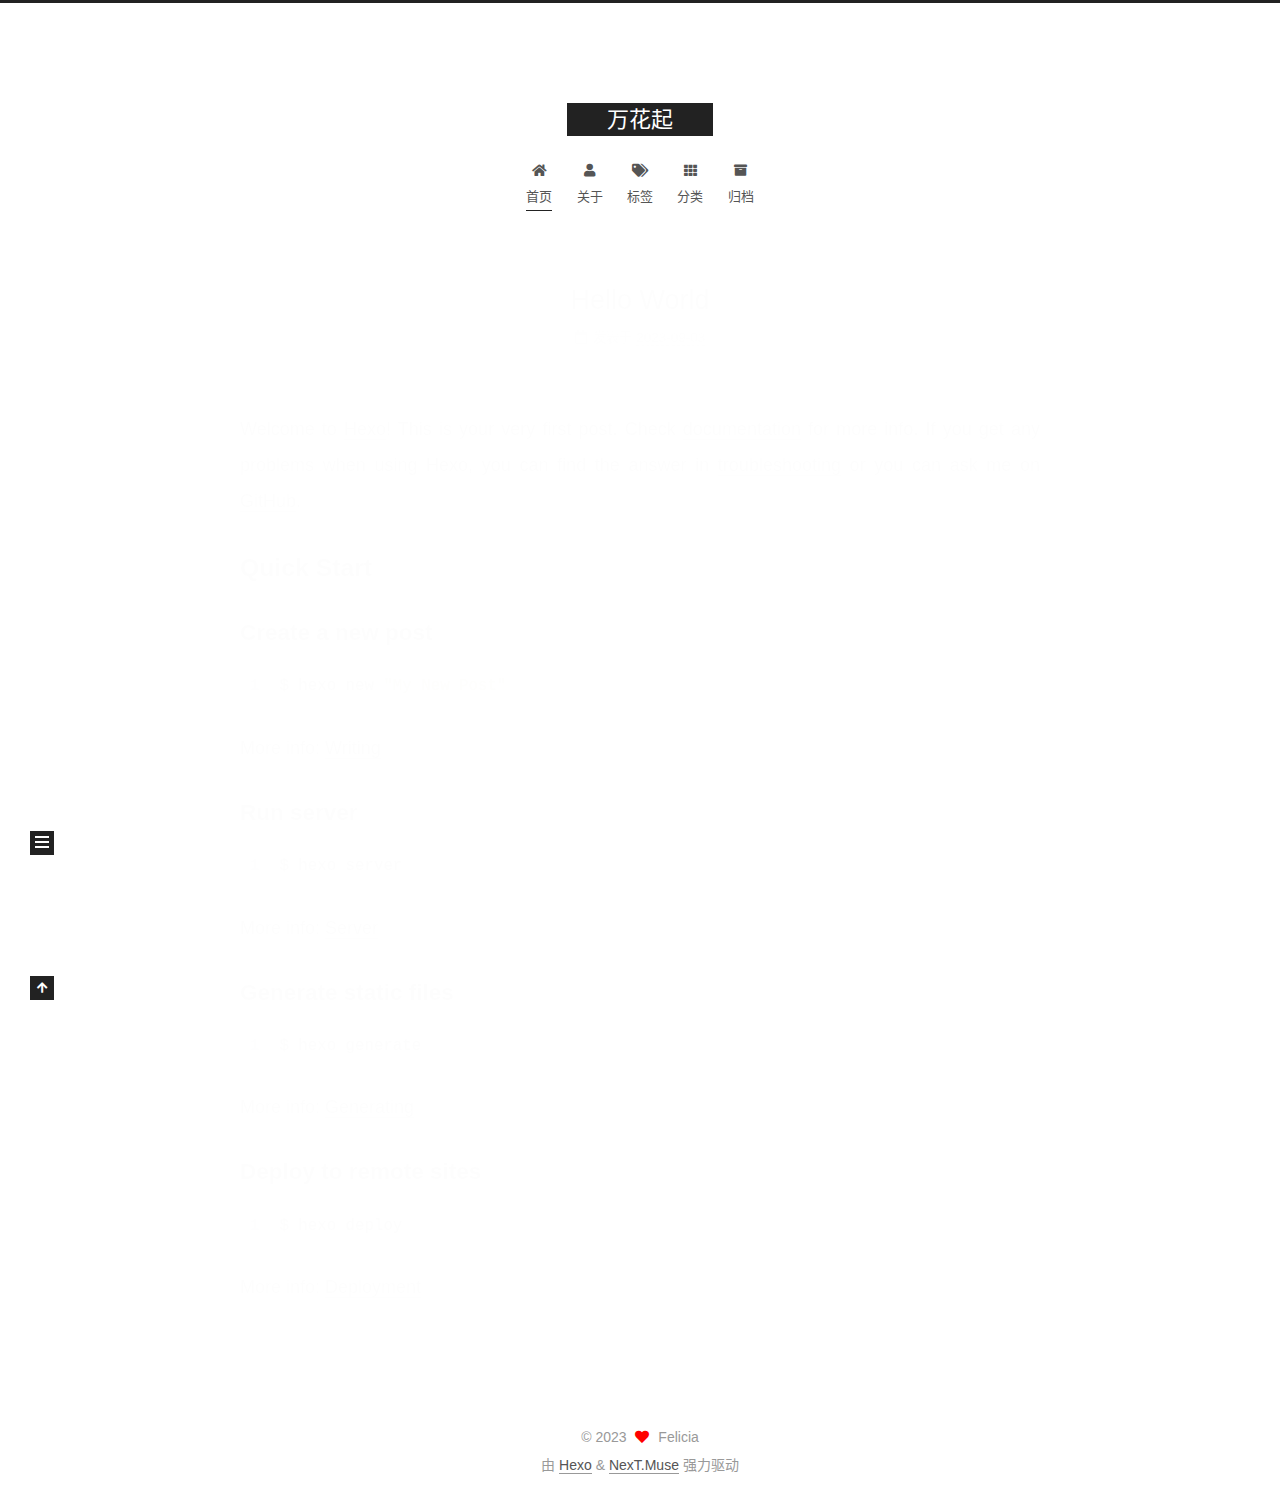
==== index.html @ bb6959d1 "Site updated: 2023-09-03 21:33:26" ====
<!DOCTYPE html>
<html lang="zh-CN">
<head>
  <meta charset="UTF-8">
<meta name="viewport" content="width=device-width, initial-scale=1, maximum-scale=2">
<meta name="theme-color" content="#222">
<meta name="generator" content="Hexo 6.3.0">
  <link rel="apple-touch-icon" sizes="180x180" href="/images/apple-touch-icon-next.png">
  <link rel="icon" type="image/png" sizes="32x32" href="/images/favicon-32x32-next.png">
  <link rel="icon" type="image/png" sizes="16x16" href="/images/favicon-16x16-next.png">
  <link rel="mask-icon" href="/images/logo.svg" color="#222">

<link rel="stylesheet" href="/css/main.css">


<link rel="stylesheet" href="/lib/font-awesome/css/all.min.css">

<script id="hexo-configurations">
    var NexT = window.NexT || {};
    var CONFIG = {"hostname":"example.com","root":"/","scheme":"Muse","version":"7.8.0","exturl":false,"sidebar":{"position":"left","display":"post","padding":18,"offset":12,"onmobile":false},"copycode":{"enable":false,"show_result":false,"style":null},"back2top":{"enable":true,"sidebar":false,"scrollpercent":false},"bookmark":{"enable":false,"color":"#222","save":"auto"},"fancybox":false,"mediumzoom":false,"lazyload":false,"pangu":false,"comments":{"style":"tabs","active":null,"storage":true,"lazyload":false,"nav":null},"algolia":{"hits":{"per_page":10},"labels":{"input_placeholder":"Search for Posts","hits_empty":"We didn't find any results for the search: ${query}","hits_stats":"${hits} results found in ${time} ms"}},"localsearch":{"enable":false,"trigger":"auto","top_n_per_article":1,"unescape":false,"preload":false},"motion":{"enable":true,"async":false,"transition":{"post_block":"fadeIn","post_header":"slideDownIn","post_body":"slideDownIn","coll_header":"slideLeftIn","sidebar":"slideUpIn"}}};
  </script>

  <meta property="og:type" content="website">
<meta property="og:title" content="万花起">
<meta property="og:url" content="http://example.com/index.html">
<meta property="og:site_name" content="万花起">
<meta property="og:locale" content="zh_CN">
<meta property="article:author" content="Felicia">
<meta name="twitter:card" content="summary">

<link rel="canonical" href="http://example.com/">


<script id="page-configurations">
  // https://hexo.io/docs/variables.html
  CONFIG.page = {
    sidebar: "",
    isHome : true,
    isPost : false,
    lang   : 'zh-CN'
  };
</script>

  <title>万花起</title>
  






  <noscript>
  <style>
  .use-motion .brand,
  .use-motion .menu-item,
  .sidebar-inner,
  .use-motion .post-block,
  .use-motion .pagination,
  .use-motion .comments,
  .use-motion .post-header,
  .use-motion .post-body,
  .use-motion .collection-header { opacity: initial; }

  .use-motion .site-title,
  .use-motion .site-subtitle {
    opacity: initial;
    top: initial;
  }

  .use-motion .logo-line-before i { left: initial; }
  .use-motion .logo-line-after i { right: initial; }
  </style>
</noscript>

</head>

<body itemscope itemtype="http://schema.org/WebPage">
  <div class="container use-motion">
    <div class="headband"></div>

    <header class="header" itemscope itemtype="http://schema.org/WPHeader">
      <div class="header-inner"><div class="site-brand-container">
  <div class="site-nav-toggle">
    <div class="toggle" aria-label="切换导航栏">
      <span class="toggle-line toggle-line-first"></span>
      <span class="toggle-line toggle-line-middle"></span>
      <span class="toggle-line toggle-line-last"></span>
    </div>
  </div>

  <div class="site-meta">

    <a href="/" class="brand" rel="start">
      <span class="logo-line-before"><i></i></span>
      <h1 class="site-title">万花起</h1>
      <span class="logo-line-after"><i></i></span>
    </a>
  </div>

  <div class="site-nav-right">
    <div class="toggle popup-trigger">
    </div>
  </div>
</div>




<nav class="site-nav">
  <ul id="menu" class="main-menu menu">
        <li class="menu-item menu-item-home">

    <a href="/" rel="section"><i class="fa fa-home fa-fw"></i>首页</a>

  </li>
        <li class="menu-item menu-item-about">

    <a href="/about/" rel="section"><i class="fa fa-user fa-fw"></i>关于</a>

  </li>
        <li class="menu-item menu-item-tags">

    <a href="/tags/" rel="section"><i class="fa fa-tags fa-fw"></i>标签</a>

  </li>
        <li class="menu-item menu-item-categories">

    <a href="/categories/" rel="section"><i class="fa fa-th fa-fw"></i>分类</a>

  </li>
        <li class="menu-item menu-item-archives">

    <a href="/archives/" rel="section"><i class="fa fa-archive fa-fw"></i>归档</a>

  </li>
  </ul>
</nav>




</div>
    </header>

    
  <div class="back-to-top">
    <i class="fa fa-arrow-up"></i>
    <span>0%</span>
  </div>


    <main class="main">
      <div class="main-inner">
        <div class="content-wrap">
          

          <div class="content index posts-expand">
            
      
  
  
  <article itemscope itemtype="http://schema.org/Article" class="post-block" lang="zh-CN">
    <link itemprop="mainEntityOfPage" href="http://example.com/2023/09/03/hello-world/">

    <span hidden itemprop="author" itemscope itemtype="http://schema.org/Person">
      <meta itemprop="image" content="/images/avatar.gif">
      <meta itemprop="name" content="Felicia">
      <meta itemprop="description" content="">
    </span>

    <span hidden itemprop="publisher" itemscope itemtype="http://schema.org/Organization">
      <meta itemprop="name" content="万花起">
    </span>
      <header class="post-header">
        <h2 class="post-title" itemprop="name headline">
          
            <a href="/2023/09/03/hello-world/" class="post-title-link" itemprop="url">Hello World</a>
        </h2>

        <div class="post-meta">
            <span class="post-meta-item">
              <span class="post-meta-item-icon">
                <i class="far fa-calendar"></i>
              </span>
              <span class="post-meta-item-text">发表于</span>

              <time title="创建时间：2023-09-03 21:02:54" itemprop="dateCreated datePublished" datetime="2023-09-03T21:02:54+08:00">2023-09-03</time>
            </span>

          

        </div>
      </header>

    
    
    
    <div class="post-body" itemprop="articleBody">

      
          <p>Welcome to <a target="_blank" rel="noopener" href="https://hexo.io/">Hexo</a>! This is your very first post. Check <a target="_blank" rel="noopener" href="https://hexo.io/docs/">documentation</a> for more info. If you get any problems when using Hexo, you can find the answer in <a target="_blank" rel="noopener" href="https://hexo.io/docs/troubleshooting.html">troubleshooting</a> or you can ask me on <a target="_blank" rel="noopener" href="https://github.com/hexojs/hexo/issues">GitHub</a>.</p>
<h2 id="Quick-Start"><a href="#Quick-Start" class="headerlink" title="Quick Start"></a>Quick Start</h2><h3 id="Create-a-new-post"><a href="#Create-a-new-post" class="headerlink" title="Create a new post"></a>Create a new post</h3><figure class="highlight bash"><table><tr><td class="gutter"><pre><span class="line">1</span><br></pre></td><td class="code"><pre><span class="line">$ hexo new <span class="string">&quot;My New Post&quot;</span></span><br></pre></td></tr></table></figure>

<p>More info: <a target="_blank" rel="noopener" href="https://hexo.io/docs/writing.html">Writing</a></p>
<h3 id="Run-server"><a href="#Run-server" class="headerlink" title="Run server"></a>Run server</h3><figure class="highlight bash"><table><tr><td class="gutter"><pre><span class="line">1</span><br></pre></td><td class="code"><pre><span class="line">$ hexo server</span><br></pre></td></tr></table></figure>

<p>More info: <a target="_blank" rel="noopener" href="https://hexo.io/docs/server.html">Server</a></p>
<h3 id="Generate-static-files"><a href="#Generate-static-files" class="headerlink" title="Generate static files"></a>Generate static files</h3><figure class="highlight bash"><table><tr><td class="gutter"><pre><span class="line">1</span><br></pre></td><td class="code"><pre><span class="line">$ hexo generate</span><br></pre></td></tr></table></figure>

<p>More info: <a target="_blank" rel="noopener" href="https://hexo.io/docs/generating.html">Generating</a></p>
<h3 id="Deploy-to-remote-sites"><a href="#Deploy-to-remote-sites" class="headerlink" title="Deploy to remote sites"></a>Deploy to remote sites</h3><figure class="highlight bash"><table><tr><td class="gutter"><pre><span class="line">1</span><br></pre></td><td class="code"><pre><span class="line">$ hexo deploy</span><br></pre></td></tr></table></figure>

<p>More info: <a target="_blank" rel="noopener" href="https://hexo.io/docs/one-command-deployment.html">Deployment</a></p>

      
    </div>

    
    
    
      <footer class="post-footer">
        <div class="post-eof"></div>
      </footer>
  </article>
  
  
  


  



          </div>
          

<script>
  window.addEventListener('tabs:register', () => {
    let { activeClass } = CONFIG.comments;
    if (CONFIG.comments.storage) {
      activeClass = localStorage.getItem('comments_active') || activeClass;
    }
    if (activeClass) {
      let activeTab = document.querySelector(`a[href="#comment-${activeClass}"]`);
      if (activeTab) {
        activeTab.click();
      }
    }
  });
  if (CONFIG.comments.storage) {
    window.addEventListener('tabs:click', event => {
      if (!event.target.matches('.tabs-comment .tab-content .tab-pane')) return;
      let commentClass = event.target.classList[1];
      localStorage.setItem('comments_active', commentClass);
    });
  }
</script>

        </div>
          
  
  <div class="toggle sidebar-toggle">
    <span class="toggle-line toggle-line-first"></span>
    <span class="toggle-line toggle-line-middle"></span>
    <span class="toggle-line toggle-line-last"></span>
  </div>

  <aside class="sidebar">
    <div class="sidebar-inner">

      <ul class="sidebar-nav motion-element">
        <li class="sidebar-nav-toc">
          文章目录
        </li>
        <li class="sidebar-nav-overview">
          站点概览
        </li>
      </ul>

      <!--noindex-->
      <div class="post-toc-wrap sidebar-panel">
      </div>
      <!--/noindex-->

      <div class="site-overview-wrap sidebar-panel">
        <div class="site-author motion-element" itemprop="author" itemscope itemtype="http://schema.org/Person">
  <p class="site-author-name" itemprop="name">Felicia</p>
  <div class="site-description" itemprop="description"></div>
</div>
<div class="site-state-wrap motion-element">
  <nav class="site-state">
      <div class="site-state-item site-state-posts">
          <a href="/archives/">
        
          <span class="site-state-item-count">1</span>
          <span class="site-state-item-name">日志</span>
        </a>
      </div>
  </nav>
</div>



      </div>

    </div>
  </aside>
  <div id="sidebar-dimmer"></div>


      </div>
    </main>

    <footer class="footer">
      <div class="footer-inner">
        

        

<div class="copyright">
  
  &copy; 
  <span itemprop="copyrightYear">2023</span>
  <span class="with-love">
    <i class="fa fa-heart"></i>
  </span>
  <span class="author" itemprop="copyrightHolder">Felicia</span>
</div>
  <div class="powered-by">由 <a href="https://hexo.io/" class="theme-link" rel="noopener" target="_blank">Hexo</a> & <a href="https://muse.theme-next.org/" class="theme-link" rel="noopener" target="_blank">NexT.Muse</a> 强力驱动
  </div>

        








      </div>
    </footer>
  </div>

  
  <script src="/lib/anime.min.js"></script>
  <script src="/lib/velocity/velocity.min.js"></script>
  <script src="/lib/velocity/velocity.ui.min.js"></script>

<script src="/js/utils.js"></script>

<script src="/js/motion.js"></script>


<script src="/js/schemes/muse.js"></script>


<script src="/js/next-boot.js"></script>




  















  

  

</body>
</html>
---- css/main.css ----
:root {
  --body-bg-color: #fff;
  --content-bg-color: #fff;
  --card-bg-color: #f5f5f5;
  --text-color: #555;
  --blockquote-color: #666;
  --link-color: #555;
  --link-hover-color: #222;
  --brand-color: #fff;
  --brand-hover-color: #fff;
  --table-row-odd-bg-color: #f9f9f9;
  --table-row-hover-bg-color: #f5f5f5;
  --menu-item-bg-color: #f5f5f5;
  --btn-default-bg: #222;
  --btn-default-color: #fff;
  --btn-default-border-color: #222;
  --btn-default-hover-bg: #fff;
  --btn-default-hover-color: #222;
  --btn-default-hover-border-color: #222;
}
html {
  line-height: 1.15; /* 1 */
  -webkit-text-size-adjust: 100%; /* 2 */
}
body {
  margin: 0;
}
main {
  display: block;
}
h1 {
  font-size: 2em;
  margin: 0.67em 0;
}
hr {
  box-sizing: content-box; /* 1 */
  height: 0; /* 1 */
  overflow: visible; /* 2 */
}
pre {
  font-family: monospace, monospace; /* 1 */
  font-size: 1em; /* 2 */
}
a {
  background: transparent;
}
abbr[title] {
  border-bottom: none; /* 1 */
  text-decoration: underline; /* 2 */
  text-decoration: underline dotted; /* 2 */
}
b,
strong {
  font-weight: bolder;
}
code,
kbd,
samp {
  font-family: monospace, monospace; /* 1 */
  font-size: 1em; /* 2 */
}
small {
  font-size: 80%;
}
sub,
sup {
  font-size: 75%;
  line-height: 0;
  position: relative;
  vertical-align: baseline;
}
sub {
  bottom: -0.25em;
}
sup {
  top: -0.5em;
}
img {
  border-style: none;
}
button,
input,
optgroup,
select,
textarea {
  font-family: inherit; /* 1 */
  font-size: 100%; /* 1 */
  line-height: 1.15; /* 1 */
  margin: 0; /* 2 */
}
button,
input {
/* 1 */
  overflow: visible;
}
button,
select {
/* 1 */
  text-transform: none;
}
button,
[type='button'],
[type='reset'],
[type='submit'] {
  -webkit-appearance: button;
}
button::-moz-focus-inner,
[type='button']::-moz-focus-inner,
[type='reset']::-moz-focus-inner,
[type='submit']::-moz-focus-inner {
  border-style: none;
  padding: 0;
}
button:-moz-focusring,
[type='button']:-moz-focusring,
[type='reset']:-moz-focusring,
[type='submit']:-moz-focusring {
  outline: 1px dotted ButtonText;
}
fieldset {
  padding: 0.35em 0.75em 0.625em;
}
legend {
  box-sizing: border-box; /* 1 */
  color: inherit; /* 2 */
  display: table; /* 1 */
  max-width: 100%; /* 1 */
  padding: 0; /* 3 */
  white-space: normal; /* 1 */
}
progress {
  vertical-align: baseline;
}
textarea {
  overflow: auto;
}
[type='checkbox'],
[type='radio'] {
  box-sizing: border-box; /* 1 */
  padding: 0; /* 2 */
}
[type='number']::-webkit-inner-spin-button,
[type='number']::-webkit-outer-spin-button {
  height: auto;
}
[type='search'] {
  outline-offset: -2px; /* 2 */
  -webkit-appearance: textfield; /* 1 */
}
[type='search']::-webkit-search-decoration {
  -webkit-appearance: none;
}
::-webkit-file-upload-button {
  font: inherit; /* 2 */
  -webkit-appearance: button; /* 1 */
}
details {
  display: block;
}
summary {
  display: list-item;
}
template {
  display: none;
}
[hidden] {
  display: none;
}
::selection {
  background: #262a30;
  color: #eee;
}
html,
body {
  height: 100%;
}
body {
  background: var(--body-bg-color);
  color: var(--text-color);
  font-family: 'Lato', "PingFang SC", "Microsoft YaHei", sans-serif;
  font-size: 1em;
  line-height: 2;
}
@media (max-width: 991px) {
  body {
    padding-left: 0 !important;
    padding-right: 0 !important;
  }
}
h1,
h2,
h3,
h4,
h5,
h6 {
  font-family: 'Lato', "PingFang SC", "Microsoft YaHei", sans-serif;
  font-weight: bold;
  line-height: 1.5;
  margin: 20px 0 15px;
}
h1 {
  font-size: 1.5em;
}
h2 {
  font-size: 1.375em;
}
h3 {
  font-size: 1.25em;
}
h4 {
  font-size: 1.125em;
}
h5 {
  font-size: 1em;
}
h6 {
  font-size: 0.875em;
}
p {
  margin: 0 0 20px 0;
}
a,
span.exturl {
  border-bottom: 1px solid #999;
  color: var(--link-color);
  outline: 0;
  text-decoration: none;
  overflow-wrap: break-word;
  word-wrap: break-word;
  cursor: pointer;
}
a:hover,
span.exturl:hover {
  border-bottom-color: var(--link-hover-color);
  color: var(--link-hover-color);
}
iframe,
img,
video {
  display: block;
  margin-left: auto;
  margin-right: auto;
  max-width: 100%;
}
hr {
  background-image: repeating-linear-gradient(-45deg, #ddd, #ddd 4px, transparent 4px, transparent 8px);
  border: 0;
  height: 3px;
  margin: 40px 0;
}
blockquote {
  border-left: 4px solid #ddd;
  color: var(--blockquote-color);
  margin: 0;
  padding: 0 15px;
}
blockquote cite::before {
  content: '-';
  padding: 0 5px;
}
dt {
  font-weight: bold;
}
dd {
  margin: 0;
  padding: 0;
}
kbd {
  background-color: #f5f5f5;
  background-image: linear-gradient(#eee, #fff, #eee);
  border: 1px solid #ccc;
  border-radius: 0.2em;
  box-shadow: 0.1em 0.1em 0.2em rgba(0,0,0,0.1);
  color: #555;
  font-family: inherit;
  padding: 0.1em 0.3em;
  white-space: nowrap;
}
.table-container {
  overflow: auto;
}
table {
  border-collapse: collapse;
  border-spacing: 0;
  font-size: 0.875em;
  margin: 0 0 20px 0;
  width: 100%;
}
tbody tr:nth-of-type(odd) {
  background: var(--table-row-odd-bg-color);
}
tbody tr:hover {
  background: var(--table-row-hover-bg-color);
}
caption,
th,
td {
  font-weight: normal;
  padding: 8px;
  vertical-align: middle;
}
th,
td {
  border: 1px solid #ddd;
  border-bottom: 3px solid #ddd;
}
th {
  font-weight: 700;
  padding-bottom: 10px;
}
td {
  border-bottom-width: 1px;
}
.btn {
  background: var(--btn-default-bg);
  border: 2px solid var(--btn-default-border-color);
  border-radius: 0;
  color: var(--btn-default-color);
  display: inline-block;
  font-size: 0.875em;
  line-height: 2;
  padding: 0 20px;
  text-decoration: none;
  transition-property: background-color;
  transition-delay: 0s;
  transition-duration: 0.2s;
  transition-timing-function: ease-in-out;
}
.btn:hover {
  background: var(--btn-default-hover-bg);
  border-color: var(--btn-default-hover-border-color);
  color: var(--btn-default-hover-color);
}
.btn + .btn {
  margin: 0 0 8px 8px;
}
.btn .fa-fw {
  text-align: left;
  width: 1.285714285714286em;
}
.toggle {
  line-height: 0;
}
.toggle .toggle-line {
  background: #fff;
  display: inline-block;
  height: 2px;
  left: 0;
  position: relative;
  top: 0;
  transition: all 0.4s;
  vertical-align: top;
  width: 100%;
}
.toggle .toggle-line:not(:first-child) {
  margin-top: 3px;
}
.toggle.toggle-arrow .toggle-line-first {
  left: 50%;
  top: 2px;
  transform: rotate(45deg);
  width: 50%;
}
.toggle.toggle-arrow .toggle-line-middle {
  left: 2px;
  width: 90%;
}
.toggle.toggle-arrow .toggle-line-last {
  left: 50%;
  top: -2px;
  transform: rotate(-45deg);
  width: 50%;
}
.toggle.toggle-close .toggle-line-first {
  transform: rotate(-45deg);
  top: 5px;
}
.toggle.toggle-close .toggle-line-middle {
  opacity: 0;
}
.toggle.toggle-close .toggle-line-last {
  transform: rotate(45deg);
  top: -5px;
}
.highlight,
pre {
  background: #f7f7f7;
  color: #4d4d4c;
  line-height: 1.6;
  margin: 0 auto 20px;
}
pre,
code {
  font-family: consolas, Menlo, monospace, "PingFang SC", "Microsoft YaHei";
}
code {
  background: #eee;
  border-radius: 3px;
  color: #555;
  padding: 2px 4px;
  overflow-wrap: break-word;
  word-wrap: break-word;
}
.highlight *::selection {
  background: #d6d6d6;
}
.highlight pre {
  border: 0;
  margin: 0;
  padding: 10px 0;
}
.highlight table {
  border: 0;
  margin: 0;
  width: auto;
}
.highlight td {
  border: 0;
  padding: 0;
}
.highlight figcaption {
  background: #eff2f3;
  color: #4d4d4c;
  display: flex;
  font-size: 0.875em;
  justify-content: space-between;
  line-height: 1.2;
  padding: 0.5em;
}
.highlight figcaption a {
  color: #4d4d4c;
}
.highlight figcaption a:hover {
  border-bottom-color: #4d4d4c;
}
.highlight .gutter {
  -moz-user-select: none;
  -ms-user-select: none;
  -webkit-user-select: none;
  user-select: none;
}
.highlight .gutter pre {
  background: #eff2f3;
  color: #869194;
  padding-left: 10px;
  padding-right: 10px;
  text-align: right;
}
.highlight .code pre {
  background: #f7f7f7;
  padding-left: 10px;
  width: 100%;
}
.gist table {
  width: auto;
}
.gist table td {
  border: 0;
}
pre {
  overflow: auto;
  padding: 10px;
}
pre code {
  background: none;
  color: #4d4d4c;
  font-size: 0.875em;
  padding: 0;
  text-shadow: none;
}
pre .deletion {
  background: #fdd;
}
pre .addition {
  background: #dfd;
}
pre .meta {
  color: #eab700;
  -moz-user-select: none;
  -ms-user-select: none;
  -webkit-user-select: none;
  user-select: none;
}
pre .comment {
  color: #8e908c;
}
pre .variable,
pre .attribute,
pre .tag,
pre .name,
pre .regexp,
pre .ruby .constant,
pre .xml .tag .title,
pre .xml .pi,
pre .xml .doctype,
pre .html .doctype,
pre .css .id,
pre .css .class,
pre .css .pseudo {
  color: #c82829;
}
pre .number,
pre .preprocessor,
pre .built_in,
pre .builtin-name,
pre .literal,
pre .params,
pre .constant,
pre .command {
  color: #f5871f;
}
pre .ruby .class .title,
pre .css .rules .attribute,
pre .string,
pre .symbol,
pre .value,
pre .inheritance,
pre .header,
pre .ruby .symbol,
pre .xml .cdata,
pre .special,
pre .formula {
  color: #718c00;
}
pre .title,
pre .css .hexcolor {
  color: #3e999f;
}
pre .function,
pre .python .decorator,
pre .python .title,
pre .ruby .function .title,
pre .ruby .title .keyword,
pre .perl .sub,
pre .javascript .title,
pre .coffeescript .title {
  color: #4271ae;
}
pre .keyword,
pre .javascript .function {
  color: #8959a8;
}
.blockquote-center {
  border-left: none;
  margin: 40px 0;
  padding: 0;
  position: relative;
  text-align: center;
}
.blockquote-center .fa {
  display: block;
  opacity: 0.6;
  position: absolute;
  width: 100%;
}
.blockquote-center .fa-quote-left {
  border-top: 1px solid #ccc;
  text-align: left;
  top: -20px;
}
.blockquote-center .fa-quote-right {
  border-bottom: 1px solid #ccc;
  text-align: right;
  bottom: -20px;
}
.blockquote-center p,
.blockquote-center div {
  text-align: center;
}
.post-body .group-picture img {
  margin: 0 auto;
  padding: 0 3px;
}
.group-picture-row {
  margin-bottom: 6px;
  overflow: hidden;
}
.group-picture-column {
  float: left;
  margin-bottom: 10px;
}
.post-body .label {
  color: #555;
  display: inline;
  padding: 0 2px;
}
.post-body .label.default {
  background: #f0f0f0;
}
.post-body .label.primary {
  background: #efe6f7;
}
.post-body .label.info {
  background: #e5f2f8;
}
.post-body .label.success {
  background: #e7f4e9;
}
.post-body .label.warning {
  background: #fcf6e1;
}
.post-body .label.danger {
  background: #fae8eb;
}
.post-body .tabs {
  margin-bottom: 20px;
}
.post-body .tabs,
.tabs-comment {
  display: block;
  padding-top: 10px;
  position: relative;
}
.post-body .tabs ul.nav-tabs,
.tabs-comment ul.nav-tabs {
  display: flex;
  flex-wrap: wrap;
  margin: 0;
  margin-bottom: -1px;
  padding: 0;
}
@media (max-width: 413px) {
  .post-body .tabs ul.nav-tabs,
  .tabs-comment ul.nav-tabs {
    display: block;
    margin-bottom: 5px;
  }
}
.post-body .tabs ul.nav-tabs li.tab,
.tabs-comment ul.nav-tabs li.tab {
  border-bottom: 1px solid #ddd;
  border-left: 1px solid transparent;
  border-right: 1px solid transparent;
  border-top: 3px solid transparent;
  flex-grow: 1;
  list-style-type: none;
  border-radius: 0 0 0 0;
}
@media (max-width: 413px) {
  .post-body .tabs ul.nav-tabs li.tab,
  .tabs-comment ul.nav-tabs li.tab {
    border-bottom: 1px solid transparent;
    border-left: 3px solid transparent;
    border-right: 1px solid transparent;
    border-top: 1px solid transparent;
  }
}
@media (max-width: 413px) {
  .post-body .tabs ul.nav-tabs li.tab,
  .tabs-comment ul.nav-tabs li.tab {
    border-radius: 0;
  }
}
.post-body .tabs ul.nav-tabs li.tab a,
.tabs-comment ul.nav-tabs li.tab a {
  border-bottom: initial;
  display: block;
  line-height: 1.8;
  outline: 0;
  padding: 0.25em 0.75em;
  text-align: center;
  transition-delay: 0s;
  transition-duration: 0.2s;
  transition-timing-function: ease-out;
}
.post-body .tabs ul.nav-tabs li.tab a i,
.tabs-comment ul.nav-tabs li.tab a i {
  width: 1.285714285714286em;
}
.post-body .tabs ul.nav-tabs li.tab.active,
.tabs-comment ul.nav-tabs li.tab.active {
  border-bottom: 1px solid transparent;
  border-left: 1px solid #ddd;
  border-right: 1px solid #ddd;
  border-top: 3px solid #fc6423;
}
@media (max-width: 413px) {
  .post-body .tabs ul.nav-tabs li.tab.active,
  .tabs-comment ul.nav-tabs li.tab.active {
    border-bottom: 1px solid #ddd;
    border-left: 3px solid #fc6423;
    border-right: 1px solid #ddd;
    border-top: 1px solid #ddd;
  }
}
.post-body .tabs ul.nav-tabs li.tab.active a,
.tabs-comment ul.nav-tabs li.tab.active a {
  color: var(--link-color);
  cursor: default;
}
.post-body .tabs .tab-content .tab-pane,
.tabs-comment .tab-content .tab-pane {
  border: 1px solid #ddd;
  border-top: 0;
  padding: 20px 20px 0 20px;
  border-radius: 0;
}
.post-body .tabs .tab-content .tab-pane:not(.active),
.tabs-comment .tab-content .tab-pane:not(.active) {
  display: none;
}
.post-body .tabs .tab-content .tab-pane.active,
.tabs-comment .tab-content .tab-pane.active {
  display: block;
}
.post-body .tabs .tab-content .tab-pane.active:nth-of-type(1),
.tabs-comment .tab-content .tab-pane.active:nth-of-type(1) {
  border-radius: 0 0 0 0;
}
@media (max-width: 413px) {
  .post-body .tabs .tab-content .tab-pane.active:nth-of-type(1),
  .tabs-comment .tab-content .tab-pane.active:nth-of-type(1) {
    border-radius: 0;
  }
}
.post-body .note {
  border-radius: 3px;
  margin-bottom: 20px;
  padding: 1em;
  position: relative;
  border: 1px solid #eee;
  border-left-width: 5px;
}
.post-body .note h2,
.post-body .note h3,
.post-body .note h4,
.post-body .note h5,
.post-body .note h6 {
  margin-top: 0;
  border-bottom: initial;
  margin-bottom: 0;
  padding-top: 0;
}
.post-body .note p:first-child,
.post-body .note ul:first-child,
.post-body .note ol:first-child,
.post-body .note table:first-child,
.post-body .note pre:first-child,
.post-body .note blockquote:first-child,
.post-body .note img:first-child {
  margin-top: 0;
}
.post-body .note p:last-child,
.post-body .note ul:last-child,
.post-body .note ol:last-child,
.post-body .note table:last-child,
.post-body .note pre:last-child,
.post-body .note blockquote:last-child,
.post-body .note img:last-child {
  margin-bottom: 0;
}
.post-body .note.default {
  border-left-color: #777;
}
.post-body .note.default h2,
.post-body .note.default h3,
.post-body .note.default h4,
.post-body .note.default h5,
.post-body .note.default h6 {
  color: #777;
}
.post-body .note.primary {
  border-left-color: #6f42c1;
}
.post-body .note.primary h2,
.post-body .note.primary h3,
.post-body .note.primary h4,
.post-body .note.primary h5,
.post-body .note.primary h6 {
  color: #6f42c1;
}
.post-body .note.info {
  border-left-color: #428bca;
}
.post-body .note.info h2,
.post-body .note.info h3,
.post-body .note.info h4,
.post-body .note.info h5,
.post-body .note.info h6 {
  color: #428bca;
}
.post-body .note.success {
  border-left-color: #5cb85c;
}
.post-body .note.success h2,
.post-body .note.success h3,
.post-body .note.success h4,
.post-body .note.success h5,
.post-body .note.success h6 {
  color: #5cb85c;
}
.post-body .note.warning {
  border-left-color: #f0ad4e;
}
.post-body .note.warning h2,
.post-body .note.warning h3,
.post-body .note.warning h4,
.post-body .note.warning h5,
.post-body .note.warning h6 {
  color: #f0ad4e;
}
.post-body .note.danger {
  border-left-color: #d9534f;
}
.post-body .note.danger h2,
.post-body .note.danger h3,
.post-body .note.danger h4,
.post-body .note.danger h5,
.post-body .note.danger h6 {
  color: #d9534f;
}
.pagination .prev,
.pagination .next,
.pagination .page-number,
.pagination .space {
  display: inline-block;
  margin: 0 10px;
  padding: 0 11px;
  position: relative;
  top: -1px;
}
@media (max-width: 767px) {
  .pagination .prev,
  .pagination .next,
  .pagination .page-number,
  .pagination .space {
    margin: 0 5px;
  }
}
.pagination {
  border-top: 1px solid #eee;
  margin: 120px 0 0;
  text-align: center;
}
.pagination .prev,
.pagination .next,
.pagination .page-number {
  border-bottom: 0;
  border-top: 1px solid #eee;
  transition-property: border-color;
  transition-delay: 0s;
  transition-duration: 0.2s;
  transition-timing-function: ease-in-out;
}
.pagination .prev:hover,
.pagination .next:hover,
.pagination .page-number:hover {
  border-top-color: #222;
}
.pagination .space {
  margin: 0;
  padding: 0;
}
.pagination .prev {
  margin-left: 0;
}
.pagination .next {
  margin-right: 0;
}
.pagination .page-number.current {
  background: #ccc;
  border-top-color: #ccc;
  color: #fff;
}
@media (max-width: 767px) {
  .pagination {
    border-top: none;
  }
  .pagination .prev,
  .pagination .next,
  .pagination .page-number {
    border-bottom: 1px solid #eee;
    border-top: 0;
    margin-bottom: 10px;
    padding: 0 10px;
  }
  .pagination .prev:hover,
  .pagination .next:hover,
  .pagination .page-number:hover {
    border-bottom-color: #222;
  }
}
.comments {
  margin-top: 60px;
  overflow: hidden;
}
.comment-button-group {
  display: flex;
  flex-wrap: wrap-reverse;
  justify-content: center;
  margin: 1em 0;
}
.comment-button-group .comment-button {
  margin: 0.1em 0.2em;
}
.comment-button-group .comment-button.active {
  background: var(--btn-default-hover-bg);
  border-color: var(--btn-default-hover-border-color);
  color: var(--btn-default-hover-color);
}
.comment-position {
  display: none;
}
.comment-position.active {
  display: block;
}
.tabs-comment {
  background: var(--content-bg-color);
  margin-top: 4em;
  padding-top: 0;
}
.tabs-comment .comments {
  border: 0;
  box-shadow: none;
  margin-top: 0;
  padding-top: 0;
}
.container {
  min-height: 100%;
  position: relative;
}
.main-inner {
  margin: 0 auto;
  width: 700px;
}
@media (min-width: 1200px) {
  .main-inner {
    width: 800px;
  }
}
@media (min-width: 1600px) {
  .main-inner {
    width: 900px;
  }
}
@media (max-width: 767px) {
  .content-wrap {
    padding: 0 20px;
  }
}
.header {
  background: transparent;
}
.header-inner {
  margin: 0 auto;
  width: 700px;
}
@media (min-width: 1200px) {
  .header-inner {
    width: 800px;
  }
}
@media (min-width: 1600px) {
  .header-inner {
    width: 900px;
  }
}
.site-brand-container {
  display: flex;
  flex-shrink: 0;
  padding: 0 10px;
}
.headband {
  background: #222;
  height: 3px;
}
.site-meta {
  flex-grow: 1;
  text-align: center;
}
@media (max-width: 767px) {
  .site-meta {
    text-align: center;
  }
}
.brand {
  border-bottom: none;
  color: var(--brand-color);
  display: inline-block;
  line-height: 1.375em;
  padding: 0 40px;
  position: relative;
}
.brand:hover {
  color: var(--brand-hover-color);
}
.site-title {
  font-family: 'Lato', "PingFang SC", "Microsoft YaHei", sans-serif;
  font-size: 1.375em;
  font-weight: normal;
  margin: 0;
}
.site-subtitle {
  color: #999;
  font-size: 0.8125em;
  margin: 10px 0;
}
.use-motion .brand {
  opacity: 0;
}
.use-motion .site-title,
.use-motion .site-subtitle,
.use-motion .custom-logo-image {
  opacity: 0;
  position: relative;
  top: -10px;
}
.site-nav-toggle,
.site-nav-right {
  display: none;
}
@media (max-width: 767px) {
  .site-nav-toggle,
  .site-nav-right {
    display: flex;
    flex-direction: column;
    justify-content: center;
  }
}
.site-nav-toggle .toggle,
.site-nav-right .toggle {
  color: var(--text-color);
  padding: 10px;
  width: 22px;
}
.site-nav-toggle .toggle .toggle-line,
.site-nav-right .toggle .toggle-line {
  background: var(--text-color);
  border-radius: 1px;
}
.site-nav {
  display: block;
}
@media (max-width: 767px) {
  .site-nav {
    clear: both;
    display: none;
  }
}
.site-nav.site-nav-on {
  display: block;
}
.menu {
  margin-top: 20px;
  padding-left: 0;
  text-align: center;
}
.menu-item {
  display: inline-block;
  list-style: none;
  margin: 0 10px;
}
@media (max-width: 767px) {
  .menu-item {
    display: block;
    margin-top: 10px;
  }
  .menu-item.menu-item-search {
    display: none;
  }
}
.menu-item a,
.menu-item span.exturl {
  border-bottom: 0;
  display: block;
  font-size: 0.8125em;
  transition-property: border-color;
  transition-delay: 0s;
  transition-duration: 0.2s;
  transition-timing-function: ease-in-out;
}
@media (hover: none) {
  .menu-item a:hover,
  .menu-item span.exturl:hover {
    border-bottom-color: transparent !important;
  }
}
.menu-item .fa,
.menu-item .fab,
.menu-item .far,
.menu-item .fas {
  margin-right: 8px;
}
.menu-item .badge {
  display: inline-block;
  font-weight: bold;
  line-height: 1;
  margin-left: 0.35em;
  margin-top: 0.35em;
  text-align: center;
  white-space: nowrap;
}
@media (max-width: 767px) {
  .menu-item .badge {
    float: right;
    margin-left: 0;
  }
}
.menu-item-active a,
.menu .menu-item a:hover,
.menu .menu-item span.exturl:hover {
  background: var(--menu-item-bg-color);
}
.use-motion .menu-item {
  opacity: 0;
}
.sidebar {
  background: #222;
  bottom: 0;
  box-shadow: inset 0 2px 6px #000;
  position: fixed;
  top: 0;
}
@media (max-width: 991px) {
  .sidebar {
    display: none;
  }
}
.sidebar-inner {
  color: #999;
  padding: 18px 10px;
  text-align: center;
}
.cc-license {
  margin-top: 10px;
  text-align: center;
}
.cc-license .cc-opacity {
  border-bottom: none;
  opacity: 0.7;
}
.cc-license .cc-opacity:hover {
  opacity: 0.9;
}
.cc-license img {
  display: inline-block;
}
.site-author-image {
  border: 2px solid #333;
  display: block;
  margin: 0 auto;
  max-width: 96px;
  padding: 2px;
}
.site-author-name {
  color: #f5f5f5;
  font-weight: normal;
  margin: 5px 0 0;
  text-align: center;
}
.site-description {
  color: #999;
  font-size: 1em;
  margin-top: 5px;
  text-align: center;
}
.links-of-author {
  margin-top: 15px;
}
.links-of-author a,
.links-of-author span.exturl {
  border-bottom-color: #555;
  display: inline-block;
  font-size: 0.8125em;
  margin-bottom: 10px;
  margin-right: 10px;
  vertical-align: middle;
}
.links-of-author a::before,
.links-of-author span.exturl::before {
  background: #c6a2af;
  border-radius: 50%;
  content: ' ';
  display: inline-block;
  height: 4px;
  margin-right: 3px;
  vertical-align: middle;
  width: 4px;
}
.sidebar-button {
  margin-top: 15px;
}
.sidebar-button a {
  border: 1px solid #fc6423;
  border-radius: 4px;
  color: #fc6423;
  display: inline-block;
  padding: 0 15px;
}
.sidebar-button a .fa,
.sidebar-button a .fab,
.sidebar-button a .far,
.sidebar-button a .fas {
  margin-right: 5px;
}
.sidebar-button a:hover {
  background: #fc6423;
  border: 1px solid #fc6423;
  color: #fff;
}
.sidebar-button a:hover .fa,
.sidebar-button a:hover .fab,
.sidebar-button a:hover .far,
.sidebar-button a:hover .fas {
  color: #fff;
}
.links-of-blogroll {
  font-size: 0.8125em;
  margin-top: 10px;
}
.links-of-blogroll-title {
  font-size: 0.875em;
  font-weight: 600;
  margin-top: 0;
}
.links-of-blogroll-list {
  list-style: none;
  margin: 0;
  padding: 0;
}
#sidebar-dimmer {
  display: none;
}
@media (max-width: 767px) {
  #sidebar-dimmer {
    background: #000;
    display: block;
    height: 100%;
    left: 100%;
    opacity: 0;
    position: fixed;
    top: 0;
    width: 100%;
    z-index: 1100;
  }
  .sidebar-active + #sidebar-dimmer {
    opacity: 0.7;
    transform: translateX(-100%);
    transition: opacity 0.5s;
  }
}
.sidebar-nav {
  margin: 0;
  padding-bottom: 20px;
  padding-left: 0;
}
.sidebar-nav li {
  border-bottom: 1px solid transparent;
  color: #666;
  cursor: pointer;
  display: inline-block;
  font-size: 0.875em;
}
.sidebar-nav li.sidebar-nav-overview {
  margin-left: 10px;
}
.sidebar-nav li:hover {
  color: #f5f5f5;
}
.sidebar-nav .sidebar-nav-active {
  border-bottom-color: #87daff;
  color: #87daff;
}
.sidebar-nav .sidebar-nav-active:hover {
  color: #87daff;
}
.sidebar-panel {
  display: none;
  overflow-x: hidden;
  overflow-y: auto;
}
.sidebar-panel-active {
  display: block;
}
.sidebar-toggle {
  background: #222;
  bottom: 45px;
  cursor: pointer;
  height: 14px;
  left: 30px;
  padding: 5px;
  position: fixed;
  width: 14px;
  z-index: 1300;
}
@media (max-width: 991px) {
  .sidebar-toggle {
    left: 20px;
    opacity: 0.8;
    display: none;
  }
}
.sidebar-toggle:hover .toggle-line {
  background: #87daff;
}
.post-toc {
  font-size: 0.875em;
}
.post-toc ol {
  list-style: none;
  margin: 0;
  padding: 0 2px 5px 10px;
  text-align: left;
}
.post-toc ol > ol {
  padding-left: 0;
}
.post-toc ol a {
  transition-property: all;
  transition-delay: 0s;
  transition-duration: 0.2s;
  transition-timing-function: ease-in-out;
}
.post-toc .nav-item {
  line-height: 1.8;
  overflow: hidden;
  text-overflow: ellipsis;
  white-space: nowrap;
}
.post-toc .nav .nav-child {
  display: none;
}
.post-toc .nav .active > .nav-child {
  display: block;
}
.post-toc .nav .active-current > .nav-child {
  display: block;
}
.post-toc .nav .active-current > .nav-child > .nav-item {
  display: block;
}
.post-toc .nav .active > a {
  border-bottom-color: #87daff;
  color: #87daff;
}
.post-toc .nav .active-current > a {
  color: #87daff;
}
.post-toc .nav .active-current > a:hover {
  color: #87daff;
}
.site-state {
  display: flex;
  justify-content: center;
  line-height: 1.4;
  margin-top: 10px;
  overflow: hidden;
  text-align: center;
  white-space: nowrap;
}
.site-state-item {
  padding: 0 15px;
}
.site-state-item:not(:first-child) {
  border-left: 1px solid #333;
}
.site-state-item a {
  border-bottom: none;
}
.site-state-item-count {
  display: block;
  font-size: 1.25em;
  font-weight: 600;
  text-align: center;
}
.site-state-item-name {
  color: inherit;
  font-size: 0.875em;
}
.footer {
  color: #999;
  font-size: 0.875em;
  padding: 20px 0;
}
.footer.footer-fixed {
  bottom: 0;
  left: 0;
  position: absolute;
  right: 0;
}
.footer-inner {
  box-sizing: border-box;
  margin: 0 auto;
  text-align: center;
  width: 700px;
}
@media (min-width: 1200px) {
  .footer-inner {
    width: 800px;
  }
}
@media (min-width: 1600px) {
  .footer-inner {
    width: 900px;
  }
}
.languages {
  display: inline-block;
  font-size: 1.125em;
  position: relative;
}
.languages .lang-select-label span {
  margin: 0 0.5em;
}
.languages .lang-select {
  height: 100%;
  left: 0;
  opacity: 0;
  position: absolute;
  top: 0;
  width: 100%;
}
.with-love {
  color: #ff0000;
  display: inline-block;
  margin: 0 5px;
}
.powered-by,
.theme-info {
  display: inline-block;
}
@-moz-keyframes iconAnimate {
  0%, 100% {
    transform: scale(1);
  }
  10%, 30% {
    transform: scale(0.9);
  }
  20%, 40%, 60%, 80% {
    transform: scale(1.1);
  }
  50%, 70% {
    transform: scale(1.1);
  }
}
@-webkit-keyframes iconAnimate {
  0%, 100% {
    transform: scale(1);
  }
  10%, 30% {
    transform: scale(0.9);
  }
  20%, 40%, 60%, 80% {
    transform: scale(1.1);
  }
  50%, 70% {
    transform: scale(1.1);
  }
}
@-o-keyframes iconAnimate {
  0%, 100% {
    transform: scale(1);
  }
  10%, 30% {
    transform: scale(0.9);
  }
  20%, 40%, 60%, 80% {
    transform: scale(1.1);
  }
  50%, 70% {
    transform: scale(1.1);
  }
}
@keyframes iconAnimate {
  0%, 100% {
    transform: scale(1);
  }
  10%, 30% {
    transform: scale(0.9);
  }
  20%, 40%, 60%, 80% {
    transform: scale(1.1);
  }
  50%, 70% {
    transform: scale(1.1);
  }
}
.back-to-top {
  font-size: 12px;
  text-align: center;
  transition-delay: 0s;
  transition-duration: 0.2s;
  transition-timing-function: ease-in-out;
}
.back-to-top {
  background: #222;
  bottom: -100px;
  box-sizing: border-box;
  color: #fff;
  cursor: pointer;
  left: 30px;
  opacity: 1;
  padding: 0 6px;
  position: fixed;
  transition-property: bottom;
  z-index: 1300;
  width: 24px;
}
.back-to-top span {
  display: none;
}
.back-to-top:hover {
  color: #87daff;
}
.back-to-top.back-to-top-on {
  bottom: 19px;
}
@media (max-width: 991px) {
  .back-to-top {
    left: 20px;
    opacity: 0.8;
  }
}
.post-body {
  font-family: 'Lato', "PingFang SC", "Microsoft YaHei", sans-serif;
  overflow-wrap: break-word;
  word-wrap: break-word;
}
@media (min-width: 1200px) {
  .post-body {
    font-size: 1.125em;
  }
}
.post-body .exturl .fa {
  font-size: 0.875em;
  margin-left: 4px;
}
.post-body .image-caption,
.post-body .figure .caption {
  color: #999;
  font-size: 0.875em;
  font-weight: bold;
  line-height: 1;
  margin: -20px auto 15px;
  text-align: center;
}
.post-sticky-flag {
  display: inline-block;
  transform: rotate(30deg);
}
.post-button {
  margin-top: 40px;
  text-align: center;
}
.use-motion .post-block,
.use-motion .pagination,
.use-motion .comments {
  opacity: 0;
}
.use-motion .post-header {
  opacity: 0;
}
.use-motion .post-body {
  opacity: 0;
}
.use-motion .collection-header {
  opacity: 0;
}
.posts-collapse {
  margin-left: 35px;
  position: relative;
}
@media (max-width: 767px) {
  .posts-collapse {
    margin-left: 0px;
    margin-right: 0px;
  }
}
.posts-collapse .collection-title {
  font-size: 1.125em;
  position: relative;
}
.posts-collapse .collection-title::before {
  background: #999;
  border: 1px solid #fff;
  border-radius: 50%;
  content: ' ';
  height: 10px;
  left: 0;
  margin-left: -6px;
  margin-top: -4px;
  position: absolute;
  top: 50%;
  width: 10px;
}
.posts-collapse .collection-year {
  font-size: 1.5em;
  font-weight: bold;
  margin: 60px 0;
  position: relative;
}
.posts-collapse .collection-year::before {
  background: #bbb;
  border-radius: 50%;
  content: ' ';
  height: 8px;
  left: 0;
  margin-left: -4px;
  margin-top: -4px;
  position: absolute;
  top: 50%;
  width: 8px;
}
.posts-collapse .collection-header {
  display: block;
  margin: 0 0 0 20px;
}
.posts-collapse .collection-header small {
  color: #bbb;
  margin-left: 5px;
}
.posts-collapse .post-header {
  border-bottom: 1px dashed #ccc;
  margin: 30px 0;
  padding-left: 15px;
  position: relative;
  transition-property: border;
  transition-delay: 0s;
  transition-duration: 0.2s;
  transition-timing-function: ease-in-out;
}
.posts-collapse .post-header::before {
  background: #bbb;
  border: 1px solid #fff;
  border-radius: 50%;
  content: ' ';
  height: 6px;
  left: 0;
  margin-left: -4px;
  position: absolute;
  top: 0.75em;
  transition-property: background;
  width: 6px;
  transition-delay: 0s;
  transition-duration: 0.2s;
  transition-timing-function: ease-in-out;
}
.posts-collapse .post-header:hover {
  border-bottom-color: #666;
}
.posts-collapse .post-header:hover::before {
  background: #222;
}
.posts-collapse .post-meta {
  display: inline;
  font-size: 0.75em;
  margin-right: 10px;
}
.posts-collapse .post-title {
  display: inline;
}
.posts-collapse .post-title a,
.posts-collapse .post-title span.exturl {
  border-bottom: none;
  color: var(--link-color);
}
.posts-collapse .post-title .fa-external-link-alt {
  font-size: 0.875em;
  margin-left: 5px;
}
.posts-collapse::before {
  background: #f5f5f5;
  content: ' ';
  height: 100%;
  left: 0;
  margin-left: -2px;
  position: absolute;
  top: 1.25em;
  width: 4px;
}
.post-eof {
  background: #ccc;
  height: 1px;
  margin: 80px auto 60px;
  text-align: center;
  width: 8%;
}
.post-block:last-of-type .post-eof {
  display: none;
}
.content {
  padding-top: 40px;
}
@media (min-width: 992px) {
  .post-body {
    text-align: justify;
  }
}
@media (max-width: 991px) {
  .post-body {
    text-align: justify;
  }
}
.post-body h1,
.post-body h2,
.post-body h3,
.post-body h4,
.post-body h5,
.post-body h6 {
  padding-top: 10px;
}
.post-body h1 .header-anchor,
.post-body h2 .header-anchor,
.post-body h3 .header-anchor,
.post-body h4 .header-anchor,
.post-body h5 .header-anchor,
.post-body h6 .header-anchor {
  border-bottom-style: none;
  color: #ccc;
  float: right;
  margin-left: 10px;
  visibility: hidden;
}
.post-body h1 .header-anchor:hover,
.post-body h2 .header-anchor:hover,
.post-body h3 .header-anchor:hover,
.post-body h4 .header-anchor:hover,
.post-body h5 .header-anchor:hover,
.post-body h6 .header-anchor:hover {
  color: inherit;
}
.post-body h1:hover .header-anchor,
.post-body h2:hover .header-anchor,
.post-body h3:hover .header-anchor,
.post-body h4:hover .header-anchor,
.post-body h5:hover .header-anchor,
.post-body h6:hover .header-anchor {
  visibility: visible;
}
.post-body iframe,
.post-body img,
.post-body video {
  margin-bottom: 20px;
}
.post-body .video-container {
  height: 0;
  margin-bottom: 20px;
  overflow: hidden;
  padding-top: 75%;
  position: relative;
  width: 100%;
}
.post-body .video-container iframe,
.post-body .video-container object,
.post-body .video-container embed {
  height: 100%;
  left: 0;
  margin: 0;
  position: absolute;
  top: 0;
  width: 100%;
}
.post-gallery {
  align-items: center;
  display: grid;
  grid-gap: 10px;
  grid-template-columns: 1fr 1fr 1fr;
  margin-bottom: 20px;
}
@media (max-width: 767px) {
  .post-gallery {
    grid-template-columns: 1fr 1fr;
  }
}
.post-gallery a {
  border: 0;
}
.post-gallery img {
  margin: 0;
}
.posts-expand .post-header {
  font-size: 1.125em;
}
.posts-expand .post-title {
  font-size: 1.5em;
  font-weight: normal;
  margin: initial;
  text-align: center;
  overflow-wrap: break-word;
  word-wrap: break-word;
}
.posts-expand .post-title-link {
  border-bottom: none;
  color: var(--link-color);
  display: inline-block;
  position: relative;
  vertical-align: top;
}
.posts-expand .post-title-link::before {
  background: var(--link-color);
  bottom: 0;
  content: '';
  height: 2px;
  left: 0;
  position: absolute;
  transform: scaleX(0);
  visibility: hidden;
  width: 100%;
  transition-delay: 0s;
  transition-duration: 0.2s;
  transition-timing-function: ease-in-out;
}
.posts-expand .post-title-link:hover::before {
  transform: scaleX(1);
  visibility: visible;
}
.posts-expand .post-title-link .fa-external-link-alt {
  font-size: 0.875em;
  margin-left: 5px;
}
.posts-expand .post-meta {
  color: #999;
  font-family: 'Lato', "PingFang SC", "Microsoft YaHei", sans-serif;
  font-size: 0.75em;
  margin: 3px 0 60px 0;
  text-align: center;
}
.posts-expand .post-meta .post-description {
  font-size: 0.875em;
  margin-top: 2px;
}
.posts-expand .post-meta time {
  border-bottom: 1px dashed #999;
  cursor: pointer;
}
.post-meta .post-meta-item + .post-meta-item::before {
  content: '|';
  margin: 0 0.5em;
}
.post-meta-divider {
  margin: 0 0.5em;
}
.post-meta-item-icon {
  margin-right: 3px;
}
@media (max-width: 991px) {
  .post-meta-item-icon {
    display: inline-block;
  }
}
@media (max-width: 991px) {
  .post-meta-item-text {
    display: none;
  }
}
.post-nav {
  border-top: 1px solid #eee;
  display: flex;
  justify-content: space-between;
  margin-top: 15px;
  padding: 10px 5px 0;
}
.post-nav-item {
  flex: 1;
}
.post-nav-item a {
  border-bottom: none;
  display: block;
  font-size: 0.875em;
  line-height: 1.6;
  position: relative;
}
.post-nav-item a:active {
  top: 2px;
}
.post-nav-item .fa {
  font-size: 0.75em;
}
.post-nav-item:first-child {
  margin-right: 15px;
}
.post-nav-item:first-child .fa {
  margin-right: 5px;
}
.post-nav-item:last-child {
  margin-left: 15px;
  text-align: right;
}
.post-nav-item:last-child .fa {
  margin-left: 5px;
}
.rtl.post-body p,
.rtl.post-body a,
.rtl.post-body h1,
.rtl.post-body h2,
.rtl.post-body h3,
.rtl.post-body h4,
.rtl.post-body h5,
.rtl.post-body h6,
.rtl.post-body li,
.rtl.post-body ul,
.rtl.post-body ol {
  direction: rtl;
  font-family: UKIJ Ekran;
}
.rtl.post-title {
  font-family: UKIJ Ekran;
}
.post-tags {
  margin-top: 40px;
  text-align: center;
}
.post-tags a {
  display: inline-block;
  font-size: 0.8125em;
}
.post-tags a:not(:last-child) {
  margin-right: 10px;
}
.post-widgets {
  border-top: 1px solid #eee;
  margin-top: 15px;
  text-align: center;
}
.wp_rating {
  height: 20px;
  line-height: 20px;
  margin-top: 10px;
  padding-top: 6px;
  text-align: center;
}
.social-like {
  display: flex;
  font-size: 0.875em;
  justify-content: center;
  text-align: center;
}
.reward-container {
  margin: 20px auto;
  padding: 10px 0;
  text-align: center;
  width: 90%;
}
.reward-container button {
  background: transparent;
  border: 1px solid #fc6423;
  border-radius: 0;
  color: #fc6423;
  cursor: pointer;
  line-height: 2;
  outline: 0;
  padding: 0 15px;
  vertical-align: text-top;
}
.reward-container button:hover {
  background: #fc6423;
  border: 1px solid transparent;
  color: #fa9366;
}
#qr {
  padding-top: 20px;
}
#qr a {
  border: 0;
}
#qr img {
  display: inline-block;
  margin: 0.8em 2em 0 2em;
  max-width: 100%;
  width: 180px;
}
#qr p {
  text-align: center;
}
.category-all-page .category-all-title {
  text-align: center;
}
.category-all-page .category-all {
  margin-top: 20px;
}
.category-all-page .category-list {
  list-style: none;
  margin: 0;
  padding: 0;
}
.category-all-page .category-list-item {
  margin: 5px 10px;
}
.category-all-page .category-list-count {
  color: #bbb;
}
.category-all-page .category-list-count::before {
  content: ' (';
  display: inline;
}
.category-all-page .category-list-count::after {
  content: ') ';
  display: inline;
}
.category-all-page .category-list-child {
  padding-left: 10px;
}
.event-list {
  padding: 0;
}
.event-list hr {
  background: #222;
  margin: 20px 0 45px 0;
}
.event-list hr::after {
  background: #222;
  color: #fff;
  content: 'NOW';
  display: inline-block;
  font-weight: bold;
  padding: 0 5px;
  text-align: right;
}
.event-list .event {
  background: #222;
  margin: 20px 0;
  min-height: 40px;
  padding: 15px 0 15px 10px;
}
.event-list .event .event-summary {
  color: #fff;
  margin: 0;
  padding-bottom: 3px;
}
.event-list .event .event-summary::before {
  animation: dot-flash 1s alternate infinite ease-in-out;
  color: #fff;
  content: '\f111';
  display: inline-block;
  font-size: 10px;
  margin-right: 25px;
  vertical-align: middle;
  font-family: 'Font Awesome 5 Free';
  font-weight: 900;
}
.event-list .event .event-relative-time {
  color: #bbb;
  display: inline-block;
  font-size: 12px;
  font-weight: normal;
  padding-left: 12px;
}
.event-list .event .event-details {
  color: #fff;
  display: block;
  line-height: 18px;
  margin-left: 56px;
  padding-bottom: 6px;
  padding-top: 3px;
  text-indent: -24px;
}
.event-list .event .event-details::before {
  color: #fff;
  display: inline-block;
  margin-right: 9px;
  text-align: center;
  text-indent: 0;
  width: 14px;
  font-family: 'Font Awesome 5 Free';
  font-weight: 900;
}
.event-list .event .event-details.event-location::before {
  content: '\f041';
}
.event-list .event .event-details.event-duration::before {
  content: '\f017';
}
.event-list .event-past {
  background: #f5f5f5;
}
.event-list .event-past .event-summary,
.event-list .event-past .event-details {
  color: #bbb;
  opacity: 0.9;
}
.event-list .event-past .event-summary::before,
.event-list .event-past .event-details::before {
  animation: none;
  color: #bbb;
}
@-moz-keyframes dot-flash {
  from {
    opacity: 1;
    transform: scale(1);
  }
  to {
    opacity: 0;
    transform: scale(0.8);
  }
}
@-webkit-keyframes dot-flash {
  from {
    opacity: 1;
    transform: scale(1);
  }
  to {
    opacity: 0;
    transform: scale(0.8);
  }
}
@-o-keyframes dot-flash {
  from {
    opacity: 1;
    transform: scale(1);
  }
  to {
    opacity: 0;
    transform: scale(0.8);
  }
}
@keyframes dot-flash {
  from {
    opacity: 1;
    transform: scale(1);
  }
  to {
    opacity: 0;
    transform: scale(0.8);
  }
}
ul.breadcrumb {
  font-size: 0.75em;
  list-style: none;
  margin: 1em 0;
  padding: 0 2em;
  text-align: center;
}
ul.breadcrumb li {
  display: inline;
}
ul.breadcrumb li + li::before {
  content: '/\00a0';
  font-weight: normal;
  padding: 0.5em;
}
ul.breadcrumb li + li:last-child {
  font-weight: bold;
}
.tag-cloud {
  text-align: center;
}
.tag-cloud a {
  display: inline-block;
  margin: 10px;
}
.tag-cloud a:hover {
  color: var(--link-hover-color) !important;
}
@media (max-width: 767px) {
  .header-inner,
  .main-inner,
  .footer-inner {
    width: auto;
  }
}
.header-inner {
  padding-top: 100px;
}
@media (max-width: 767px) {
  .header-inner {
    padding-top: 50px;
  }
}
.main-inner {
  padding-bottom: 60px;
}
.content {
  padding-top: 70px;
}
@media (max-width: 767px) {
  .content {
    padding-top: 35px;
  }
}
embed {
  display: block;
  margin: 0 auto 25px auto;
}
.custom-logo .site-meta-headline {
  text-align: center;
}
.custom-logo .site-title {
  color: #222;
  margin: 10px auto 0;
}
.custom-logo .site-title a {
  border: 0;
}
.custom-logo-image {
  background: #fff;
  margin: 0 auto;
  max-width: 150px;
  padding: 5px;
}
.brand {
  background: var(--btn-default-bg);
}
@media (max-width: 767px) {
  .site-nav {
    border-bottom: 1px solid #ddd;
    border-top: 1px solid #ddd;
    left: 0;
    margin: 0;
    padding: 0;
    width: 100%;
  }
}
@media (max-width: 767px) {
  .menu {
    text-align: left;
  }
}
.menu-item-active a,
.menu .menu-item a:hover,
.menu .menu-item span.exturl:hover {
  background: transparent;
  border-bottom: 1px solid var(--link-hover-color) !important;
}
@media (max-width: 767px) {
  .menu-item-active a,
  .menu .menu-item a:hover,
  .menu .menu-item span.exturl:hover {
    border-bottom: 1px dotted #ddd !important;
  }
}
@media (max-width: 767px) {
  .menu .menu-item {
    margin: 0 10px;
  }
}
.menu .menu-item a,
.menu .menu-item span.exturl {
  border-bottom: 1px solid transparent;
}
@media (max-width: 767px) {
  .menu .menu-item a,
  .menu .menu-item span.exturl {
    padding: 5px 10px;
  }
}
@media (min-width: 768px) {
  .menu .menu-item .fa,
  .menu .menu-item .fab,
  .menu .menu-item .far,
  .menu .menu-item .fas {
    display: block;
    line-height: 2;
    margin-right: 0;
    width: 100%;
  }
}
.menu .menu-item .badge {
  background: #eee;
  padding: 1px 4px;
}
.sub-menu {
  margin: 10px 0;
}
.sub-menu .menu-item {
  display: inline-block;
}
.sidebar {
  left: -320px;
}
.sidebar.sidebar-active {
  left: 0;
}
.sidebar {
  width: 320px;
  z-index: 1200;
  transition-delay: 0s;
  transition-duration: 0.2s;
  transition-timing-function: ease-out;
}
.sidebar a,
.sidebar span.exturl {
  border-bottom-color: #555;
  color: #999;
}
.sidebar a:hover,
.sidebar span.exturl:hover {
  border-bottom-color: #eee;
  color: #eee;
}
.links-of-blogroll-item {
  padding: 2px 10px;
}
.links-of-blogroll-item a,
.links-of-blogroll-item span.exturl {
  box-sizing: border-box;
  display: inline-block;
  max-width: 280px;
  overflow: hidden;
  text-overflow: ellipsis;
  white-space: nowrap;
}
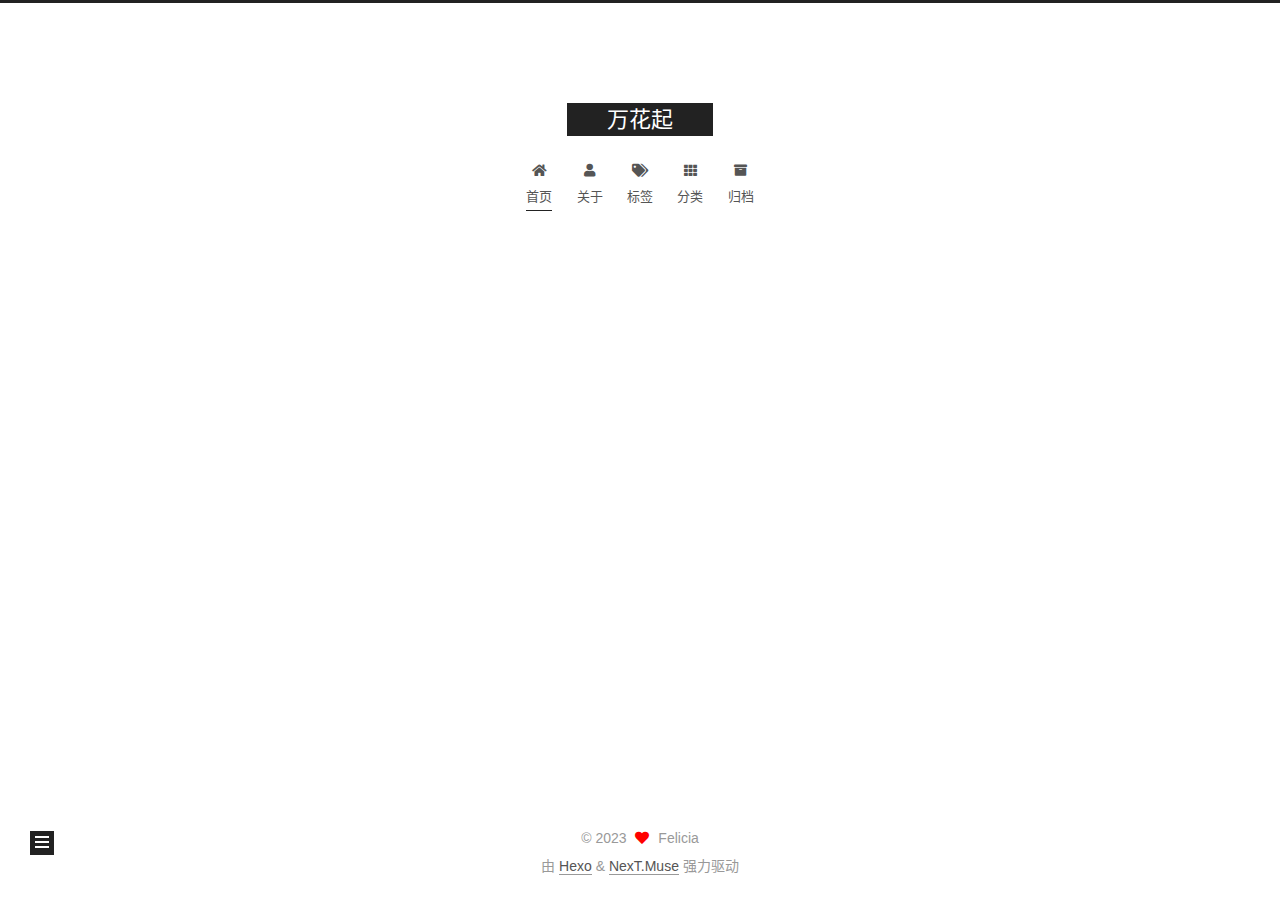
==== commit be9bd549: "Site updated: 2023-11-01 20:44:28" ====
--- a/index.html
+++ b/index.html
@@ -160,7 +160,7 @@
   
   
   <article itemscope itemtype="http://schema.org/Article" class="post-block" lang="zh-CN">
-    <link itemprop="mainEntityOfPage" href="http://example.com/2023/09/03/hello-world/">
+    <link itemprop="mainEntityOfPage" href="http://example.com/2023/11/01/%E5%9F%BA%E4%BA%8EHexo%E4%B8%8EGithub%E5%BB%BA%E7%AB%8B%E4%B8%AA%E4%BA%BA%E5%8D%9A%E5%AE%A2/">
 
     <span hidden itemprop="author" itemscope itemtype="http://schema.org/Person">
       <meta itemprop="image" content="/images/avatar.gif">
@@ -174,7 +174,7 @@
       <header class="post-header">
         <h2 class="post-title" itemprop="name headline">
           
-            <a href="/2023/09/03/hello-world/" class="post-title-link" itemprop="url">Hello World</a>
+            <a href="/2023/11/01/%E5%9F%BA%E4%BA%8EHexo%E4%B8%8EGithub%E5%BB%BA%E7%AB%8B%E4%B8%AA%E4%BA%BA%E5%8D%9A%E5%AE%A2/" class="post-title-link" itemprop="url">基于Hexo与Github建立个人博客</a>
         </h2>
 
         <div class="post-meta">
@@ -184,7 +184,7 @@
               </span>
               <span class="post-meta-item-text">发表于</span>
 
-              <time title="创建时间：2023-09-03 21:02:54" itemprop="dateCreated datePublished" datetime="2023-09-03T21:02:54+08:00">2023-09-03</time>
+              <time title="创建时间：2023-11-01 20:42:16" itemprop="dateCreated datePublished" datetime="2023-11-01T20:42:16+08:00">2023-11-01</time>
             </span>
 
           
@@ -198,20 +198,7 @@
     <div class="post-body" itemprop="articleBody">
 
       
-          <p>Welcome to <a target="_blank" rel="noopener" href="https://hexo.io/">Hexo</a>! This is your very first post. Check <a target="_blank" rel="noopener" href="https://hexo.io/docs/">documentation</a> for more info. If you get any problems when using Hexo, you can find the answer in <a target="_blank" rel="noopener" href="https://hexo.io/docs/troubleshooting.html">troubleshooting</a> or you can ask me on <a target="_blank" rel="noopener" href="https://github.com/hexojs/hexo/issues">GitHub</a>.</p>
-<h2 id="Quick-Start"><a href="#Quick-Start" class="headerlink" title="Quick Start"></a>Quick Start</h2><h3 id="Create-a-new-post"><a href="#Create-a-new-post" class="headerlink" title="Create a new post"></a>Create a new post</h3><figure class="highlight bash"><table><tr><td class="gutter"><pre><span class="line">1</span><br></pre></td><td class="code"><pre><span class="line">$ hexo new <span class="string">&quot;My New Post&quot;</span></span><br></pre></td></tr></table></figure>
-
-<p>More info: <a target="_blank" rel="noopener" href="https://hexo.io/docs/writing.html">Writing</a></p>
-<h3 id="Run-server"><a href="#Run-server" class="headerlink" title="Run server"></a>Run server</h3><figure class="highlight bash"><table><tr><td class="gutter"><pre><span class="line">1</span><br></pre></td><td class="code"><pre><span class="line">$ hexo server</span><br></pre></td></tr></table></figure>
-
-<p>More info: <a target="_blank" rel="noopener" href="https://hexo.io/docs/server.html">Server</a></p>
-<h3 id="Generate-static-files"><a href="#Generate-static-files" class="headerlink" title="Generate static files"></a>Generate static files</h3><figure class="highlight bash"><table><tr><td class="gutter"><pre><span class="line">1</span><br></pre></td><td class="code"><pre><span class="line">$ hexo generate</span><br></pre></td></tr></table></figure>
-
-<p>More info: <a target="_blank" rel="noopener" href="https://hexo.io/docs/generating.html">Generating</a></p>
-<h3 id="Deploy-to-remote-sites"><a href="#Deploy-to-remote-sites" class="headerlink" title="Deploy to remote sites"></a>Deploy to remote sites</h3><figure class="highlight bash"><table><tr><td class="gutter"><pre><span class="line">1</span><br></pre></td><td class="code"><pre><span class="line">$ hexo deploy</span><br></pre></td></tr></table></figure>
-
-<p>More info: <a target="_blank" rel="noopener" href="https://hexo.io/docs/one-command-deployment.html">Deployment</a></p>
-
+          
       
     </div>
 
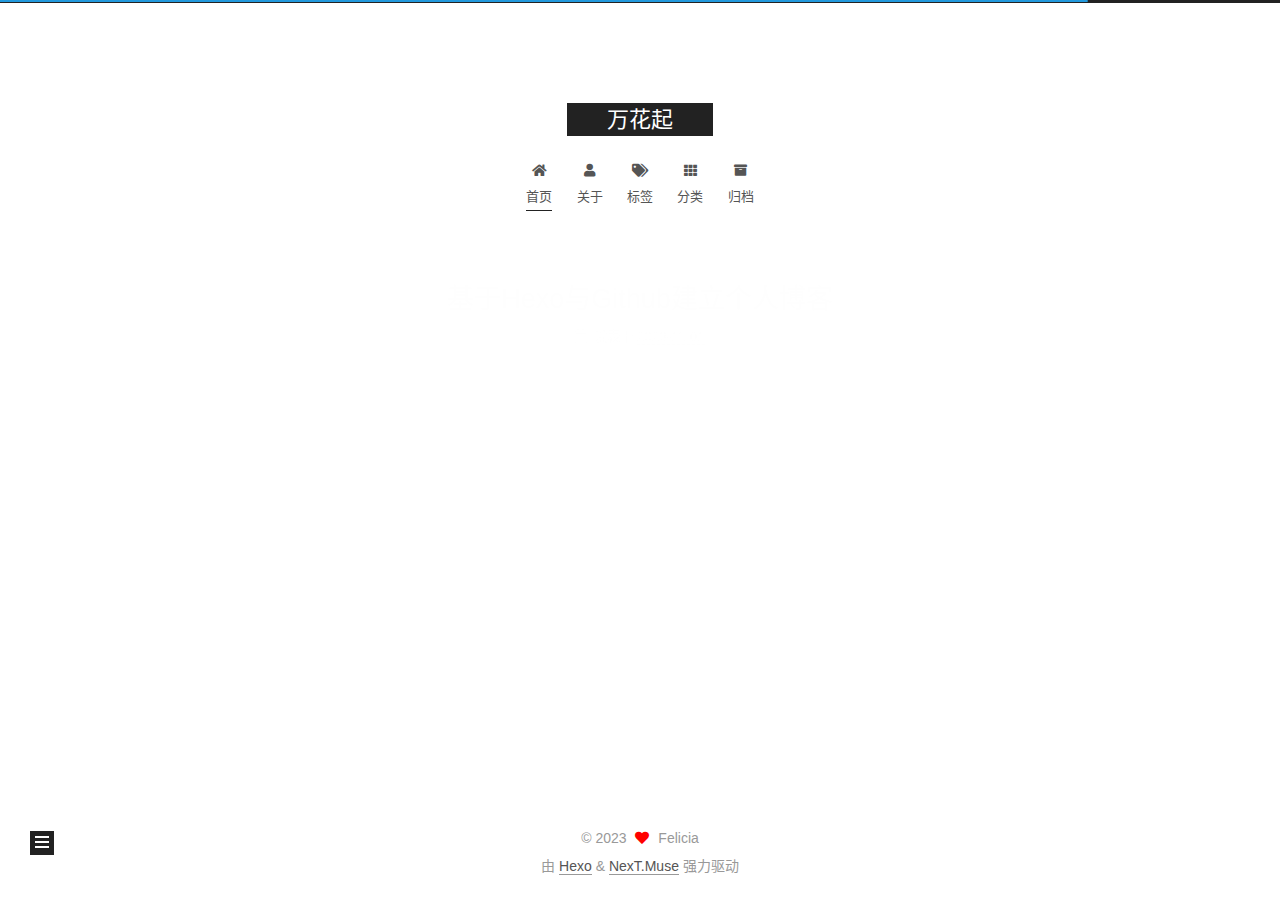
==== commit 25cac193: "Site updated: 2023-11-01 22:29:28" ====
--- a/index.html
+++ b/index.html
@@ -14,6 +14,8 @@
 
 
 <link rel="stylesheet" href="/lib/font-awesome/css/all.min.css">
+  <link rel="stylesheet" href="/lib/pace/pace-theme-minimal.min.css">
+  <script src="/lib/pace/pace.min.js"></script>
 
 <script id="hexo-configurations">
     var NexT = window.NexT || {};
@@ -141,14 +143,14 @@
 
 </div>
     </header>
-
+    
     
   <div class="back-to-top">
     <i class="fa fa-arrow-up"></i>
     <span>0%</span>
   </div>
 
-
+    
     <main class="main">
       <div class="main-inner">
         <div class="content-wrap">
@@ -159,6 +161,7 @@
       
   
   
+
   <article itemscope itemtype="http://schema.org/Article" class="post-block" lang="zh-CN">
     <link itemprop="mainEntityOfPage" href="http://example.com/2023/11/01/%E5%9F%BA%E4%BA%8EHexo%E4%B8%8EGithub%E5%BB%BA%E7%AB%8B%E4%B8%AA%E4%BA%BA%E5%8D%9A%E5%AE%A2/">
 
@@ -167,7 +170,7 @@
       <meta itemprop="name" content="Felicia">
       <meta itemprop="description" content="">
     </span>
-
+    
     <span hidden itemprop="publisher" itemscope itemtype="http://schema.org/Organization">
       <meta itemprop="name" content="万花起">
     </span>
@@ -176,32 +179,34 @@
           
             <a href="/2023/11/01/%E5%9F%BA%E4%BA%8EHexo%E4%B8%8EGithub%E5%BB%BA%E7%AB%8B%E4%B8%AA%E4%BA%BA%E5%8D%9A%E5%AE%A2/" class="post-title-link" itemprop="url">基于Hexo与Github建立个人博客</a>
         </h2>
-
+    
         <div class="post-meta">
             <span class="post-meta-item">
               <span class="post-meta-item-icon">
                 <i class="far fa-calendar"></i>
               </span>
               <span class="post-meta-item-text">发表于</span>
-
+    
               <time title="创建时间：2023-11-01 20:42:16" itemprop="dateCreated datePublished" datetime="2023-11-01T20:42:16+08:00">2023-11-01</time>
             </span>
-
-          
-
+    
+          
+    
         </div>
       </header>
-
+    
     
     
     
     <div class="post-body" itemprop="articleBody">
-
+    
       
           
       
     </div>
-
+    
+    
+    
     
     
     
@@ -297,7 +302,7 @@
 
       </div>
     </main>
-
+    
     <footer class="footer">
       <div class="footer-inner">
         
